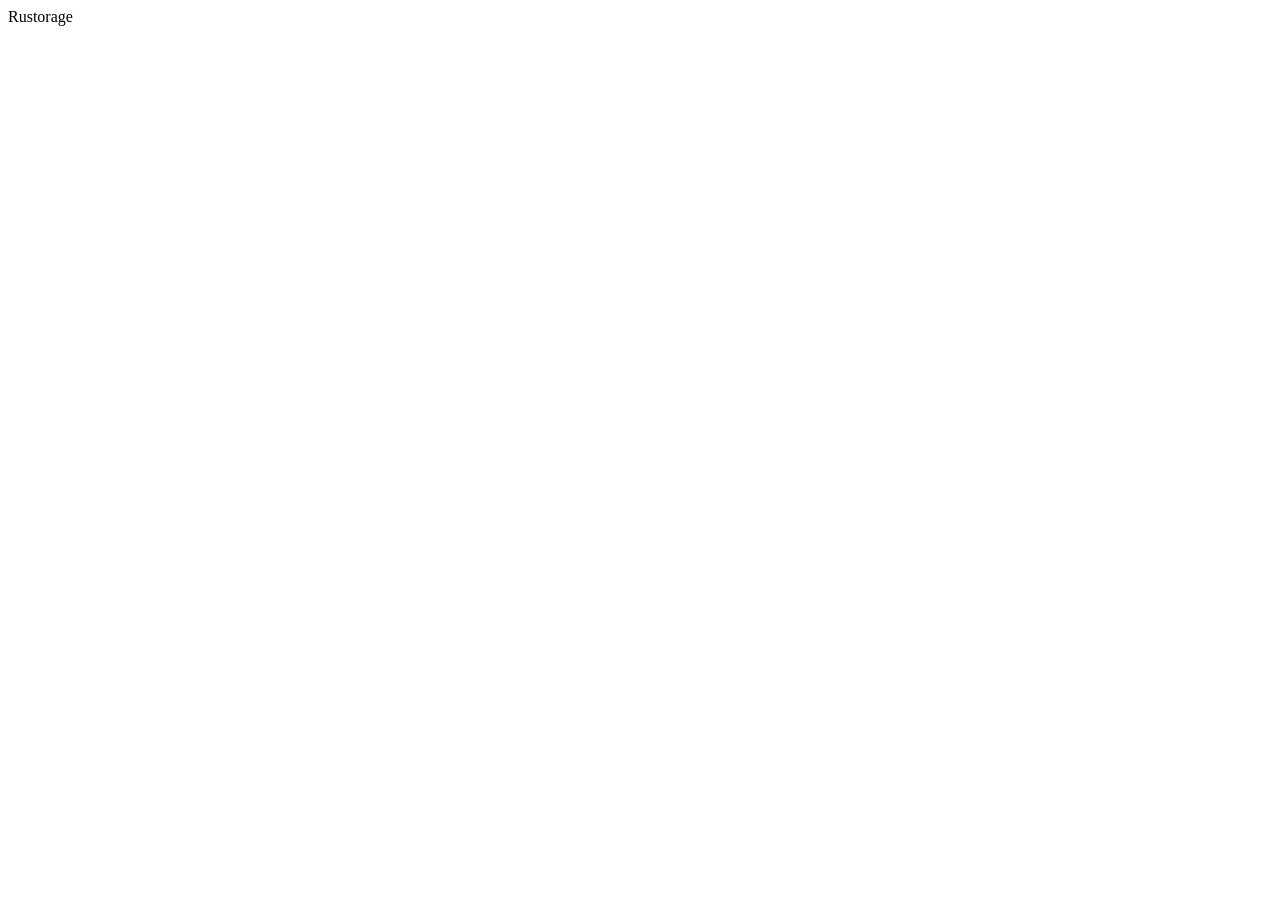
==== crates/server/console/index.html @ 474b0fa0 "feat(server): 控制面板路由与 --console 开关 - config: 新增 --console（默认关闭，与 --metrics 同为 opt-in） - console.rs: " ====
<!DOCTYPE html>
<html lang="zh-CN">
<head>
<meta charset="utf-8">
<meta name="viewport" content="width=device-width, initial-scale=1">
<title>Rustorage Console</title>
<!-- 资源一律用**绝对路径**：index.html 同时服务在 `/_console` 与 `/_console/` 上，
     用相对路径时前者会把 `style.css` 解析成 `/style.css`。 -->
<link rel="stylesheet" href="/_console/style.css">
</head>
<body>
<header class="topbar">
  <span class="brand">Rustorage</span>
  <nav id="nav" class="nav"></nav>
  <span id="conn" class="conn"></span>
</header>
<main id="view" class="view"></main>
<!-- 没有内联脚本：CSP 是 `default-src 'self'`，内联 script 会被浏览器直接拒掉。
     页面里的所有事件绑定都在 app.js 里用 addEventListener 完成。 -->
<script type="module" src="/_console/app.js"></script>
</body>
</html>
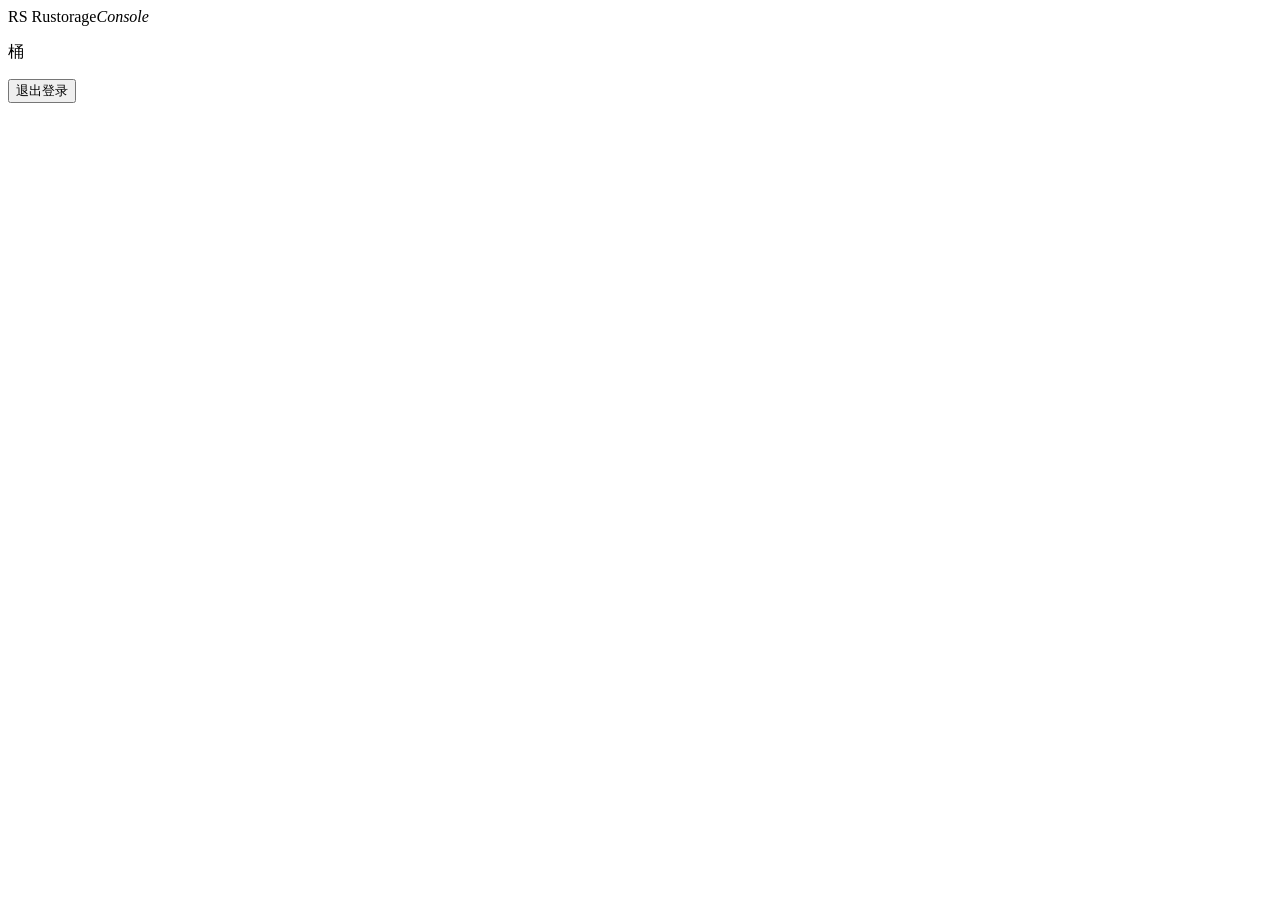
==== commit 0ea42d3f: "feat(console): 改成侧栏 + 主区的经典布局 原来是顶栏一行导航、下面一整块内容，桶列表要先回「桶」页才能进去。改成左侧固定 侧栏（品牌 + 导航 + 桶列表 + 连接状态/退出登录）、" ====
--- a/crates/server/console/index.html
+++ b/crates/server/console/index.html
@@ -8,13 +8,27 @@
      用相对路径时前者会把 `style.css` 解析成 `/style.css`。 -->
 <link rel="stylesheet" href="/_console/style.css">
 </head>
-<body>
-<header class="topbar">
-  <span class="brand">Rustorage</span>
-  <nav id="nav" class="nav"></nav>
-  <span id="conn" class="conn"></span>
-</header>
-<main id="view" class="view"></main>
+<!-- 布局：左侧固定侧栏（导航 + 桶列表 + 连接状态），右侧主区。
+     登录前由 app.js 把 body 的 data-state 置为 `anon`，样式据此收起侧栏并让登录卡片居中。 -->
+<body data-state="anon">
+<div class="app">
+  <aside class="sidebar">
+    <div class="brand">
+      <span class="brand-mark">RS</span>
+      <span class="brand-text">Rustorage<em>Console</em></span>
+    </div>
+    <nav id="nav" class="side-nav"></nav>
+    <div class="side-group">
+      <p class="side-label">桶</p>
+      <div id="buckets" class="side-buckets"></div>
+    </div>
+    <div class="side-foot">
+      <span id="conn" class="conn"></span>
+      <button id="logout" class="link-btn" type="button">退出登录</button>
+    </div>
+  </aside>
+  <main id="view" class="content"></main>
+</div>
 <!-- 没有内联脚本：CSP 是 `default-src 'self'`，内联 script 会被浏览器直接拒掉。
      页面里的所有事件绑定都在 app.js 里用 addEventListener 完成。 -->
 <script type="module" src="/_console/app.js"></script>
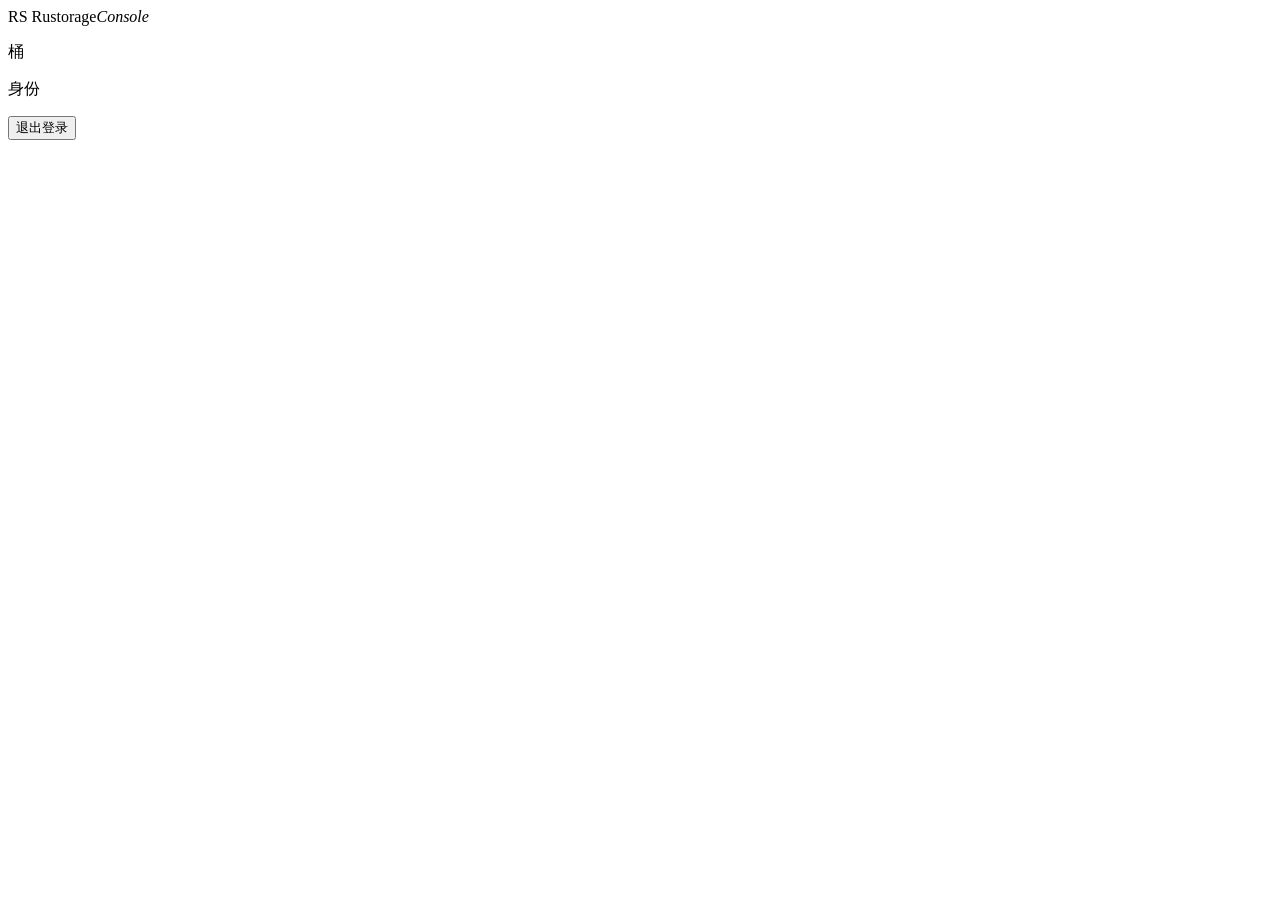
==== commit ae07cc94: "fix(console): 让面板对 IAM 用户可用，并让侧栏说实话 面板原先拿 `ListBuckets` 当登录门禁，而它是**账号级**操作：IAM 里只被授予 某个桶权限的用户必然 403。" ====
--- a/crates/server/console/index.html
+++ b/crates/server/console/index.html
@@ -7,24 +7,40 @@
 <!-- 资源一律用**绝对路径**：index.html 同时服务在 `/_console` 与 `/_console/` 上，
      用相对路径时前者会把 `style.css` 解析成 `/style.css`。 -->
 <link rel="stylesheet" href="/_console/style.css">
+<!-- 页签图标。**不只是为了好看**：不写这个标签，浏览器会去请求站点根的
+     `/favicon.ico`，而那条路径不属于面板命名空间、会原样落到 s3s，于是每次
+     打开面板都在 DevTools 里留下一行匿名 403。资源登记在 ASSETS 里，
+     少登记会被 console.rs 的 `index_references_only_registered_assets` 抓住。 -->
+<link rel="icon" type="image/svg+xml" href="/_console/favicon.svg">
 </head>
 <!-- 布局：左侧固定侧栏（导航 + 桶列表 + 连接状态），右侧主区。
-     登录前由 app.js 把 body 的 data-state 置为 `anon`，样式据此收起侧栏并让登录卡片居中。 -->
+     登录前由 app.js 把 body 的 data-state 置为 `anon`，样式据此收起侧栏并让登录卡片居中。
+
+     这里只放**常驻骨架**与挂点：主区（`#view`）里的页头、面包屑、工具条、表格全部由
+     app.js 渲染。骨架不随视图变化，视图天天变——把会变的写进 HTML，就会有两处要同步。 -->
 <body data-state="anon">
 <div class="app">
   <aside class="sidebar">
     <div class="brand">
-      <span class="brand-mark">RS</span>
+      <span class="brand-mark" aria-hidden="true">RS</span>
       <span class="brand-text">Rustorage<em>Console</em></span>
     </div>
-    <nav id="nav" class="side-nav"></nav>
+    <nav id="nav" class="side-nav" aria-label="主导航"></nav>
     <div class="side-group">
-      <p class="side-label">桶</p>
+      <!-- 计数与「桶」标签同一行：桶多的时候「我到底有几个桶」不必靠数列表。 -->
+      <p class="side-label"><span>桶</span><span id="bucket-count" class="side-count"></span></p>
       <div id="buckets" class="side-buckets"></div>
     </div>
+    <!-- 侧栏脚：**当前身份**在上，连接状态与退出在下。
+         显示 access key 是因为服务端已经有了多身份（IAM）：一个桶看不见时，
+         「没权限」和「登错人了」需要一眼分得开。access key 是标识不是秘密
+         （它随每个请求的 Authorization 头明文出去），secret 不在此显示。 -->
     <div class="side-foot">
-      <span id="conn" class="conn"></span>
-      <button id="logout" class="link-btn" type="button">退出登录</button>
+      <p class="side-id"><span class="side-id-label">身份</span><span id="identity" class="side-id-key mono"></span></p>
+      <div class="side-foot-row">
+        <span id="conn" class="conn"></span>
+        <button id="logout" class="link-btn" type="button">退出登录</button>
+      </div>
     </div>
   </aside>
   <main id="view" class="content"></main>
